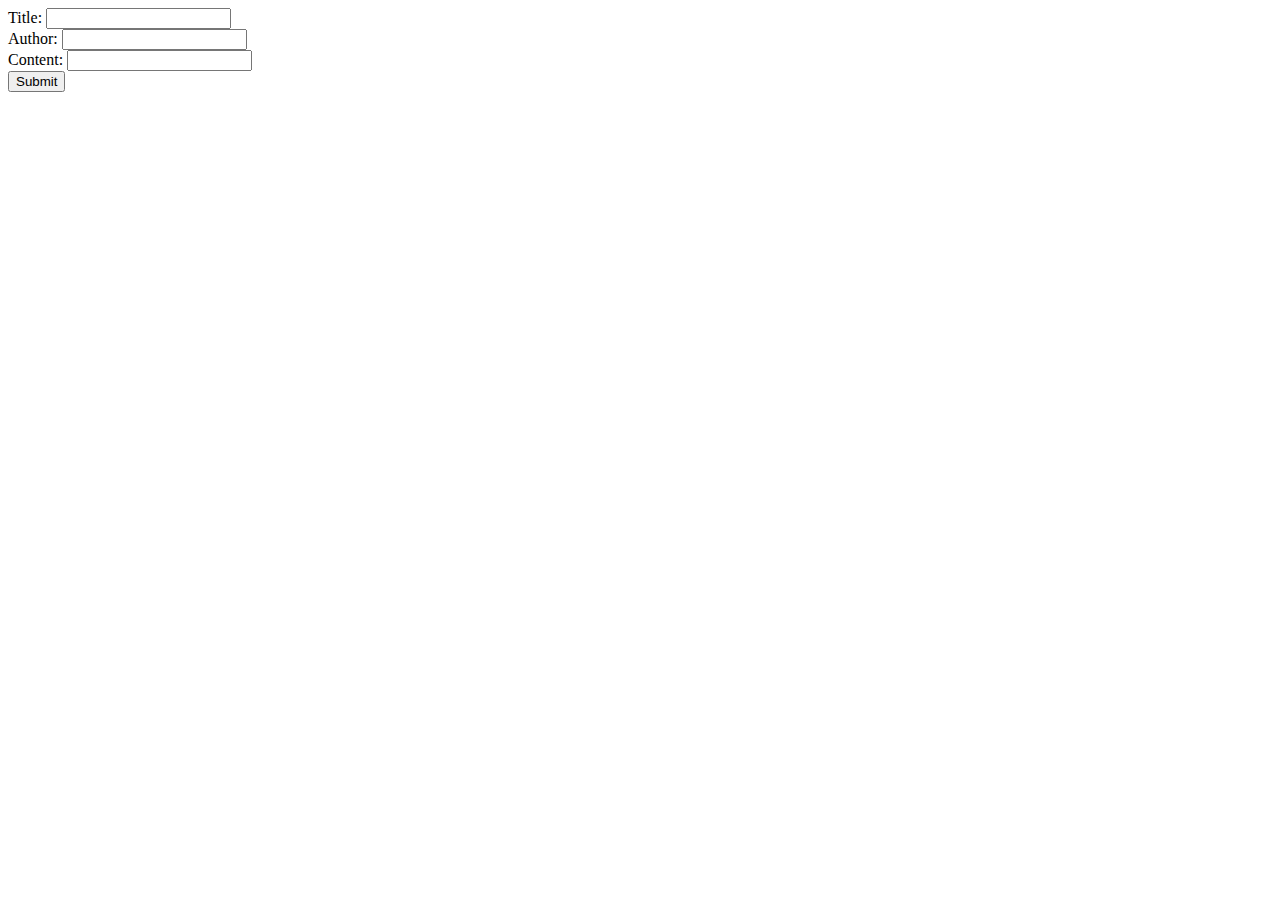
==== templates/add.html @ b56a39d7 "add main list page and adding post page" ====
<!DOCTYPE html>
<html lang="en">
<head>
    <meta charset="UTF-8">
    <meta name="viewport" content="width=device-width, initial-scale=1.0">
    <title>My Flask Blog</title>
    <link rel="stylesheet" href="{{ url_for('static', filename='style.css') }}">
</head>
<body>
    <form action="/add" method="POST">
        <div class="form-input">
            <label for="title">Title:</label>
            <input name="title" id="title" type="text" required>
        </div>
        <div class="form-input">
            <label for="author">Author:</label>
            <input name="author" id="author" type="text" required>
        </div>
        <div id="form-input">
            <label for="content">Content:</label>
            <input name="content" id="content" type="text" required>
        </div>

        <button type="submit">Submit</button>
    </form>
</body>
</html>
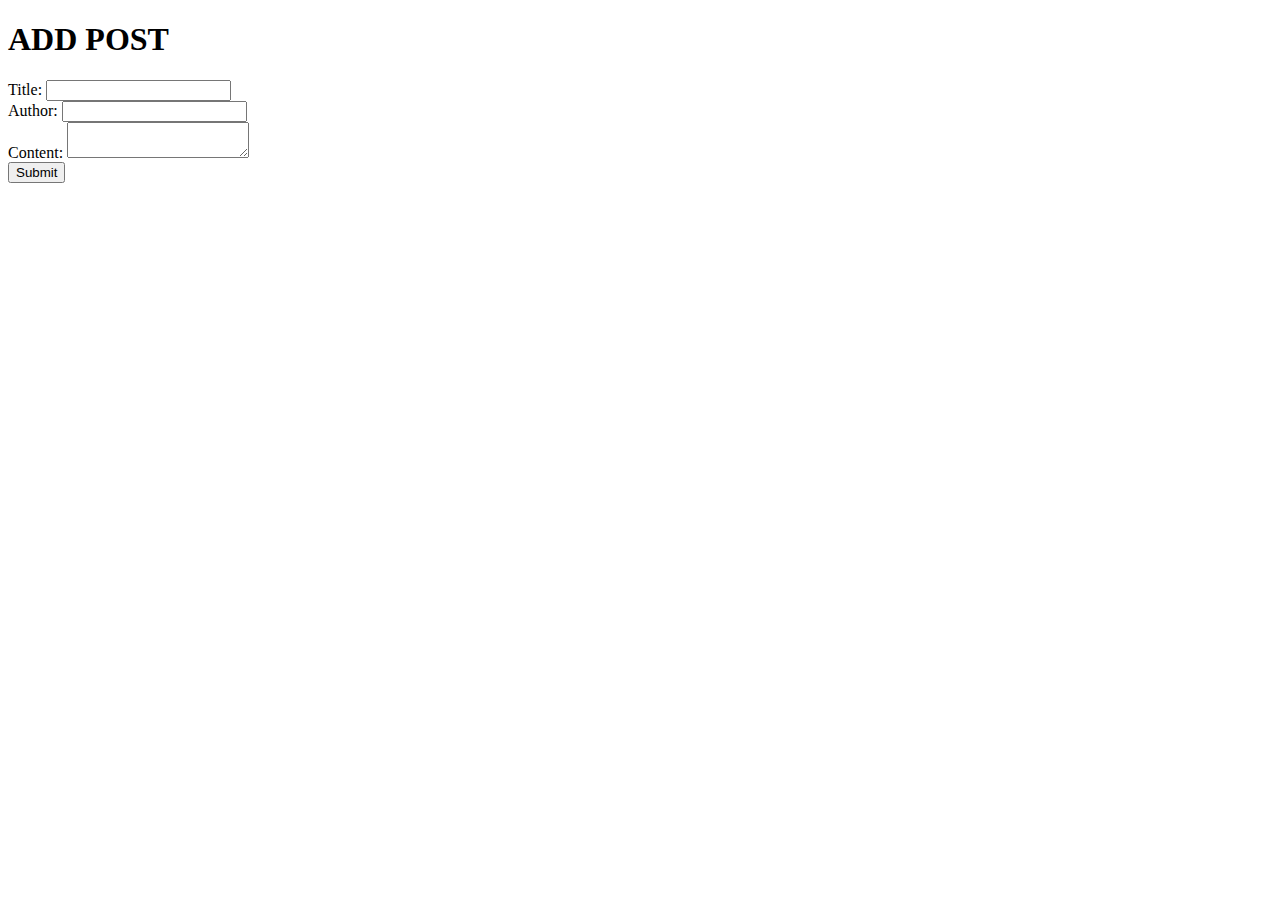
==== commit e6c248fb: "add some styling adjustements" ====
--- a/templates/add.html
+++ b/templates/add.html
@@ -7,6 +7,7 @@
     <link rel="stylesheet" href="{{ url_for('static', filename='style.css') }}">
 </head>
 <body>
+<h1>ADD POST </h1>
     <form action="/add" method="POST">
         <div class="form-input">
             <label for="title">Title:</label>
@@ -16,9 +17,9 @@
             <label for="author">Author:</label>
             <input name="author" id="author" type="text" required>
         </div>
-        <div id="form-input">
+        <div class="form-input">
             <label for="content">Content:</label>
-            <input name="content" id="content" type="text" required>
+            <textarea name="content" id="content" required></textarea>
         </div>
 
         <button type="submit">Submit</button>
